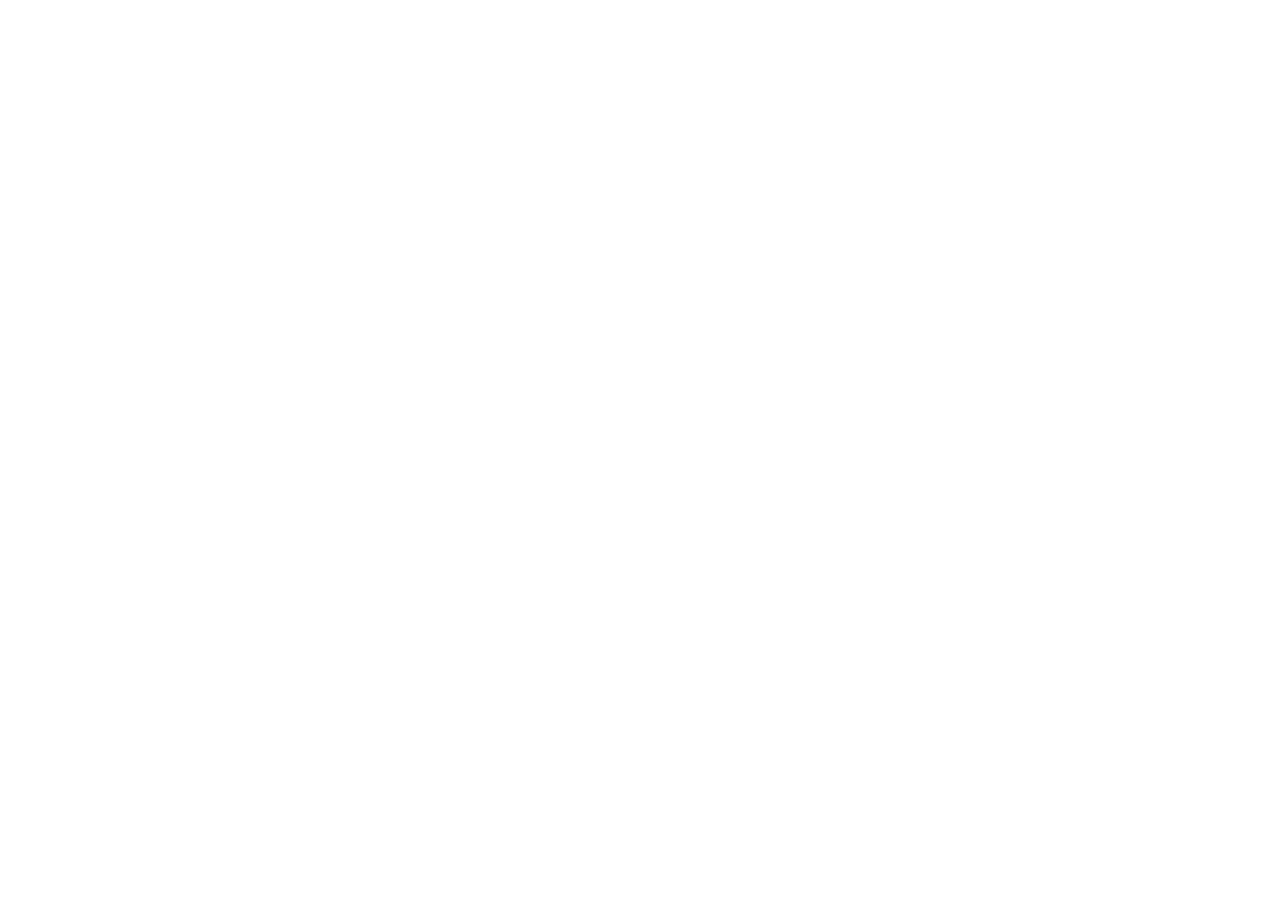
==== careers.html @ c2012ba5 "finished stylist page." ====
<!DOCTYPE html>
<html lang="en">
<head>
    <meta charset="UTF-8">
    <meta name="viewport" content="width=device-width, initial-scale=1, minimum-scale=1" />
    <link rel="stylesheet" href="https://maxcdn.bootstrapcdn.com/bootstrap/4.0.0/css/bootstrap.min.css">
    <script src="https://ajax.googleapis.com/ajax/libs/jquery/3.4.1/jquery.min.js"></script>
    <link rel="stylesheet" href="https://stackpath.bootstrapcdn.com/bootstrap/4.4.1/css/bootstrap.min.css"
        integrity="sha384-Vkoo8x4CGsO3+Hhxv8T/Q5PaXtkKtu6ug5TOeNV6gBiFeWPGFN9MuhOf23Q9Ifjh" crossorigin="anonymous">
    <link rel="stylesheet" href="https://stackpath.bootstrapcdn.com/font-awesome/4.7.0/css/font-awesome.min.css">
    <link href="https://fonts.googleapis.com/css?family=Montserrat&display=swap" rel="stylesheet">
    <link href="https://fonts.googleapis.com/css?family=Lora&display=swap" rel="stylesheet">
    <link href="https://fonts.googleapis.com/css?family=Karla&display=swap" rel="stylesheet">
    <link rel="stylesheet" href="style.css" type="text/css">
    <title>Hair Elegance</title>
</head>
<body>
    <script src="https://ajax.googleapis.com/ajax/libs/jquery/3.4.1/jquery.min.js"></script>
    <script src="https://cdnjs.cloudflare.com/ajax/libs/popper.js/1.14.7/umd/popper.min.js"
        integrity="sha384-UO2eT0CpHqdSJQ6hJty5KVphtPhzWj9WO1clHTMGa3JDZwrnQq4sF86dIHNDz0W1"
        crossorigin="anonymous"></script>
    <script src="https://stackpath.bootstrapcdn.com/bootstrap/4.3.1/js/bootstrap.min.js"
        integrity="sha384-JjSmVgyd0p3pXB1rRibZUAYoIIy6OrQ6VrjIEaFf/nJGzIxFDsf4x0xIM+B07jRM"
        crossorigin="anonymous"></script>
</body>
</html>
---- style.css ----
/* ------ LANDING PAGE INDEX HTML NAVBAR ------*/
/* .homepagelanding{
    height: 100vh;
    background: linear-gradient(rgba(44, 31, 31, 0.6), rgba(21, 21, 21, 0.9)), url('./images/salonimage.jpg');
    background-repeat: no-repeat;
    background-attachment: fixed;
    background-position: center;
    color: #FCFFFC;
    border-bottom: 4px solid #2b2724;
    border-top: 4px solid #2b2724;
    margin-bottom: 0;
} */

.homepagelanding{
    background: linear-gradient(rgba(44, 31, 31, 0.6), rgba(21, 21, 21, 0.9)), url('./images/salonimage.jpg');
    background-position: center;
    border-bottom: 4px solid #2b2724;
    border-top: 4px solid #2b2724;
}

.invisible{
    opacity: 0%;
}

#navbarhomescreen{
    position: relative;
    z-index: 100;
    padding: 0;
  }

.fixed-top{
    background-color:#2b2724;
    padding-bottom: 0;
}

.navigationlinks{
    text-align: center;
    font-size: 17px;
}

.centernavbuttons{
    position: relative;
    right: 58px;
    font-family: 'Montserrat', sans-serif;
}

.navbutton{
    color: #c2bbbb !important;
}

.navbuttonactive{
    color: #f0e9e9 !important;
    opacity: 100%;
}

.navbar-toggler{
    border-color: #f0e9e9;
    outline: none !important;
    border: none !important;
}

.collapsedcolor{
    background-color: #f0e9e9 !important;
}

.hairelegance {
    font-family: 'Montserrat', sans-serif;
    font-size: 16px;
    color: #f0e9e9 !important;
}

.sheers{
    transform: rotate(-36deg);
    /* position: relative;
    top: -10px; */
}

.landingmessage h1{
    /* font-family: 'Montserrat', sans-serif;
    font-size: 16px;
    font-weight: bold;
    position: relative;
    bottom:40px; */
    font-size: 16px;
    position: relative;
    bottom:32px;
    color: #f0e9e9;
    font-family: 'Montserrat', sans-serif;
}

.landingmessage h2{
    /* font-family: 'Montserrat', sans-serif;
    font-size: 36px;
    position: relative;
    top: 70px;
    letter-spacing: 8px;
    word-spacing: 8px; */
    color: #f0e9e9;
    font-family: 'Montserrat', sans-serif;
    letter-spacing: 8px;
    word-spacing: 8px;
    font-size: 36px;
}

#h2bottom {
    position: relative;
    bottom: 200px !important
}

.learnMoreButton{
    /* position: relative;
    top: 260px !important;
    width: 140px;
    letter-spacing: 1px; */
    margin-bottom: 70px;
}

/* ------ ABOUT US ------*/

.aboutContainer{
    background-color: #d7d2cf;
    padding-bottom: 30px;
}

.aboutus{
    /* font-family: 'Lora', serif; */
    /* font-family: 'Karla', sans-serif; */
    font-family: 'Montserrat', sans-serif;
}
/* ------ STYLIST SECTION ------*/
.stylistContainer{
    background-color: #0d0d0d;
    font-family: 'Montserrat', sans-serif;
    color: #9e9b98;
}

.stylistButton{
    font-size: 12px;
    color: #9e9b98;
    border-color: #9e9b98;
    margin-bottom: 40px;
}

.stylistText{
    text-align: center;
    position: relative;
    top: 45%;
    left: 30%;
    transform: translate(-50%, 20%);
    padding-bottom: 50px;
}

.locationContainer{
    padding-bottom: 40px;
}
.location{
    position: relative;
    top: 50px;
}


/* ------ SERVICES SECTION ------*/
.servicesContainer{
    background: linear-gradient(rgba(44, 31, 31, 0.6), rgba(21, 21, 21, 0.9)), url('./images/background.jpg');
    background-position: center;
    color: #f0e9e9;
    font-family: 'Montserrat', sans-serif;
}

.serviceText{
    position: relative;
    top:20px;
}
/* ------ FOOTER ------*/
.footerdiv{
    background-color: #2b2724 !important;
    color: #f0e9e9 !important;
    text-align: center;
}
/* ------ STYLIST PAGE ------*/
.stylistPageContainer{
    background-image: url(images/binding_dark.png);
    text-align: center;
    background-repeat: repeat;
    color: #f0e9e9;
}

.stylistPageContainer h5 {
    position: relative;
    top: 10px;
}

.stylistPageContainer a button{
    position: relative;
    bottom: 15px;
    padding: 3px 7px 3px 7px;
}

.brownbackgroundbar{
    width: 100%;
    height: 40px;
    background-color:#2b2724;
    padding-bottom: 0;
    position: absolute;
}

.brownbackground{
    background-color:#2b2724;
}

.instagram{
    color: black;
    text-decoration: none;
    text-decoration: underline !important;
}

.instatext{
    text-decoration: underline;
    position: relative;
    bottom: 4px;
    left: 3px;
}

.modal-content{
    background-color: #f0e9e9;
}
/* ------ MEDIA QUIERIES ------*/

@media (max-width: 991px) { 
    .stylistText{
        text-align: center;
        position: relative;
        top: 45%;
        left: 50%;
        transform: translate(-50%, 20%);
    }

    .centernavbuttons{
        position: relative;
        right: 0px;
        font-family: 'Montserrat', sans-serif;
    }

    .landingmessage{
        position: relative;
        bottom: 80px;
    }

    .landingContents{
        position: relative;
        bottom: 80px;
    }
    .locationText{
        text-align: center;
    }
}

@media (max-width: 768px) { 

    .centernavbuttons{
        position: relative;
        right: 0px;
        font-family: 'Montserrat', sans-serif;
    }

    .landingmessage{
        position: relative;
        bottom: 80px;
    }

    .landingContents{
        position: relative;
        bottom: 80px;
    }
    .servicesContainer{
        background-image: url(images/dark_wood.png);
        text-align: center;
        background-repeat: repeat;
    }
    .map-responsive{
        overflow:hidden;
        padding-bottom:56.25%;
        position:relative;
        height:0;
    }
    .map-responsive iframe{
        left:0;
        top:0;
        height:100%;
        width:100%;
        position:absolute;
    }
}
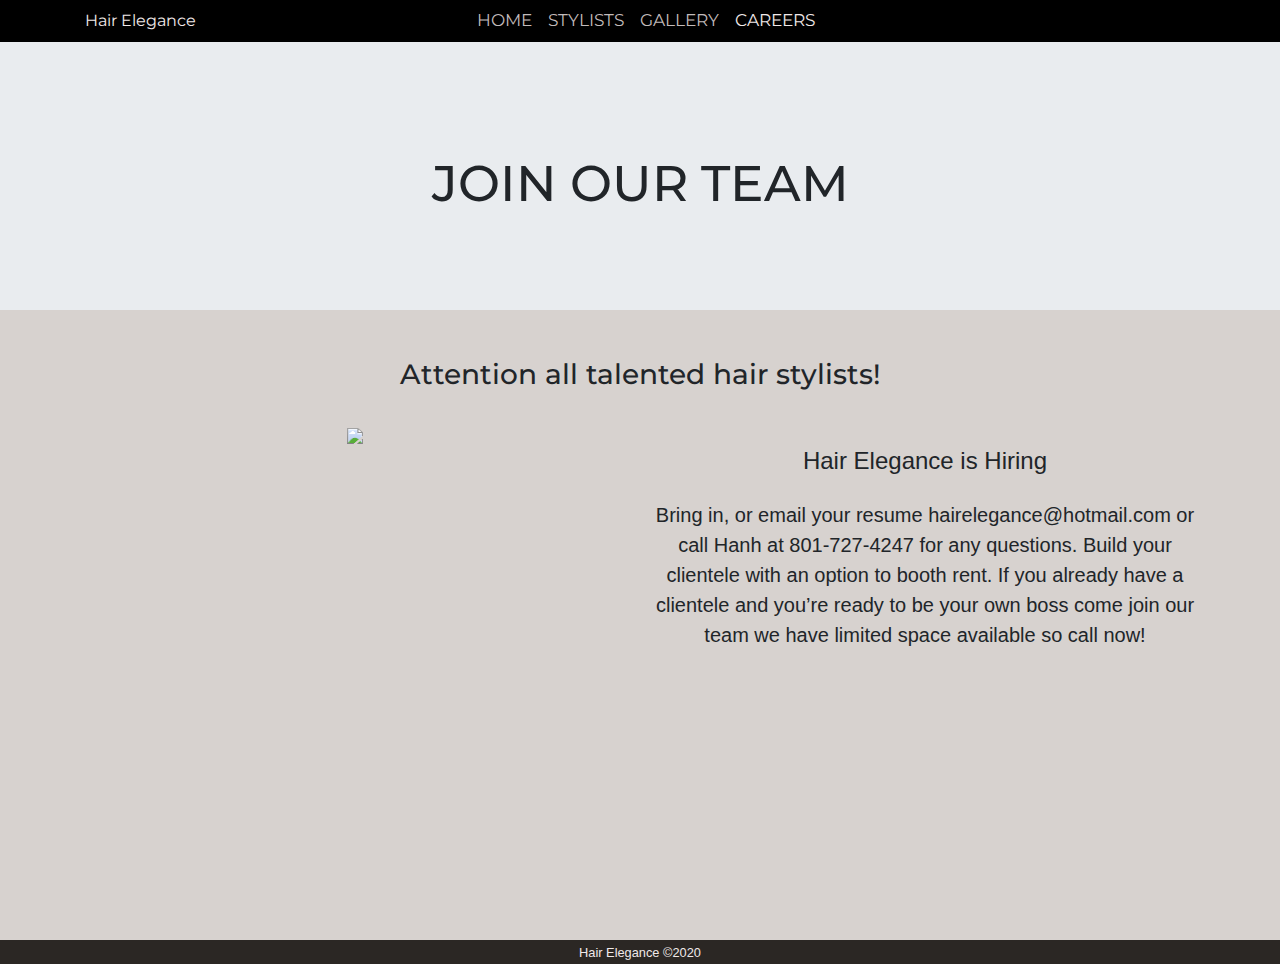
==== commit 2cc4fc22: "updated website" ====
--- a/careers.html
+++ b/careers.html
@@ -12,9 +12,68 @@
     <link href="https://fonts.googleapis.com/css?family=Lora&display=swap" rel="stylesheet">
     <link href="https://fonts.googleapis.com/css?family=Karla&display=swap" rel="stylesheet">
     <link rel="stylesheet" href="style.css" type="text/css">
-    <title>Hair Elegance</title>
+    <title>Hair Elegance | South Jordan Hair Salon</title>
 </head>
 <body>
+
+    <div class="galleryPageContainer" id="top">
+        <div class="container">
+            <div class="nav-section">
+                <nav class="navbar navbar-expand-md navbar-light" id="navbarhomescreen">
+                    <a class="navbar-brand hairelegance" href="index.html">Hair Elegance</a>
+                    <button class="navbar-toggler" type="button" data-toggle="collapse" data-target="#navbarNav"
+                        aria-controls="navbarNav" aria-expanded="false" aria-label="Toggle navigation">
+                        <span class="navbar-toggler-icon">
+                            <i class="fa fa-bars" style="color:#f0e9e9; font-size:28px;"></i>
+                        </span>
+                    </button>
+                    <div class="collapse navbar-collapse" id="navbarNav">
+                        <ul class="navbar-nav navigationlinks mx-auto centernavbuttons">
+                            <li class="nav-item active">
+                                <a class="nav-link navbutton" href="index.html">HOME <span
+                                        class="sr-only">(current)</span></a>
+                            </li>
+                            <li class="nav-item">
+                                <a class="nav-link navbutton" href="stylists.html">STYLISTS</a>
+                            </li>
+                            <li class="nav-item">
+                                <a class="nav-link navbutton" href="gallery.html">GALLERY</a>
+                            </li>
+                            <li class="nav-item">
+                                <a class="nav-link navbuttonactive" href="careers.html">CAREERS</a>
+                            </li>
+                        </ul>
+                </nav>
+            </div>
+        </div>
+    </div>
+    <div class="jumbotron jumbotron-fluid mb-0">
+        <div class="container">
+            <h3 class="jointeam text-center pt-5 pb-4">JOIN OUR TEAM</h3>
+        </div>
+    </div>
+
+    <div class="aboutContainer" id="about">
+        <div class="container">
+            <h3 class="aboutus text-center pt-5 pb-4">Attention all talented hair stylists!</h3>
+            <div class="row">
+                <div class="col-xs-12 col-sm-12 col-md-12 col-lg-6 col-xl-6 text-center pb-5">
+                    <img src="./images/teamimage.png" style="width: 100%; height:auto;">
+                </div>
+                <div class="col-xs-12 col-sm-12 col-md-12 col-lg-6 col-xl-6">
+                    <h4 class="text-center mb-4 mt-4">Hair Elegance is Hiring</h4>
+                    <p class="hiringtext text-center">Bring in, or email your resume hairelegance@hotmail.com or call Hanh at 801-727-4247 for any questions. Build your clientele with an option to booth rent. If you already have a clientele and you’re ready to be your own boss come join our team we have limited space available so call now!</p>
+                </div>
+            </div>
+        </div>
+    </div>
+
+    <div class="footerdiv">
+        <div className="copyright col-xs-12 col-sm-12 col-md-12 col-lg-12 col-xl-12 center">
+            <small class='footertext'>Hair Elegance </small><small class='footertext'>&copy;2020</small>
+        </div>
+    </div>
+
     <script src="https://ajax.googleapis.com/ajax/libs/jquery/3.4.1/jquery.min.js"></script>
     <script src="https://cdnjs.cloudflare.com/ajax/libs/popper.js/1.14.7/umd/popper.min.js"
         integrity="sha384-UO2eT0CpHqdSJQ6hJty5KVphtPhzWj9WO1clHTMGa3JDZwrnQq4sF86dIHNDz0W1"
--- a/style.css
+++ b/style.css
@@ -11,283 +11,335 @@
     margin-bottom: 0;
 } */
 
-.homepagelanding{
-    background: linear-gradient(rgba(44, 31, 31, 0.6), rgba(21, 21, 21, 0.9)), url('./images/salonimage.jpg');
-    background-position: center;
-    border-bottom: 4px solid #2b2724;
-    border-top: 4px solid #2b2724;
-}
-
-.invisible{
-    opacity: 0%;
-}
-
-#navbarhomescreen{
-    position: relative;
-    z-index: 100;
-    padding: 0;
-  }
-
-.fixed-top{
-    background-color:#2b2724;
-    padding-bottom: 0;
-}
-
-.navigationlinks{
-    text-align: center;
-    font-size: 17px;
-}
-
-.centernavbuttons{
-    position: relative;
-    right: 58px;
-    font-family: 'Montserrat', sans-serif;
-}
-
-.navbutton{
-    color: #c2bbbb !important;
-}
-
-.navbuttonactive{
-    color: #f0e9e9 !important;
-    opacity: 100%;
-}
-
-.navbar-toggler{
-    border-color: #f0e9e9;
-    outline: none !important;
-    border: none !important;
-}
-
-.collapsedcolor{
-    background-color: #f0e9e9 !important;
+.homepagelanding {
+  background: linear-gradient(rgba(44, 31, 31, 0.6), rgba(21, 21, 21, 0.9)),
+    url("./images/salonimage.jpg");
+  background-position: center;
+  border-bottom: 4px solid #2b2724;
+  border-top: 4px solid #2b2724;
+}
+
+.topContainer {
+  min-height: 480px;
+}
+
+.invisible {
+  opacity: 0%;
+}
+
+#navbarhomescreen {
+  position: relative;
+  z-index: 100;
+  padding: 0;
+}
+
+.fixed-top {
+  background-color: #2b2724;
+  padding-bottom: 0;
+}
+
+.navigationlinks {
+  text-align: center;
+  font-size: 17px;
+}
+
+.centernavbuttons {
+  position: relative;
+  right: 58px;
+  font-family: "Montserrat", sans-serif;
+}
+
+.navbutton {
+  color: #c2bbbb !important;
+}
+
+.navbuttonactive {
+  color: #f0e9e9 !important;
+  opacity: 100%;
+}
+
+.navbar-toggler {
+  border-color: #f0e9e9;
+  outline: none !important;
+  border: none !important;
+}
+
+.collapsedcolor {
+  background-color: #f0e9e9 !important;
 }
 
 .hairelegance {
-    font-family: 'Montserrat', sans-serif;
-    font-size: 16px;
-    color: #f0e9e9 !important;
-}
-
-.sheers{
-    transform: rotate(-36deg);
-    /* position: relative;
+  font-family: "Montserrat", sans-serif;
+  font-size: 16px;
+  color: #f0e9e9 !important;
+}
+
+.sheers {
+  transform: rotate(-36deg);
+  /* position: relative;
     top: -10px; */
 }
 
-.landingmessage h1{
-    /* font-family: 'Montserrat', sans-serif;
+.landingmessage h1 {
+  /* font-family: 'Montserrat', sans-serif;
     font-size: 16px;
     font-weight: bold;
     position: relative;
     bottom:40px; */
-    font-size: 16px;
-    position: relative;
-    bottom:32px;
-    color: #f0e9e9;
-    font-family: 'Montserrat', sans-serif;
-}
-
-.landingmessage h2{
-    /* font-family: 'Montserrat', sans-serif;
+  font-size: 16px;
+  position: relative;
+  bottom: 32px;
+  color: #f0e9e9;
+  font-family: "Montserrat", sans-serif;
+}
+
+.landingmessage h2 {
+  /* font-family: 'Montserrat', sans-serif;
     font-size: 36px;
     position: relative;
     top: 70px;
     letter-spacing: 8px;
     word-spacing: 8px; */
-    color: #f0e9e9;
-    font-family: 'Montserrat', sans-serif;
-    letter-spacing: 8px;
-    word-spacing: 8px;
-    font-size: 36px;
+  color: #f0e9e9;
+  font-family: "Montserrat", sans-serif;
+  letter-spacing: 8px;
+  word-spacing: 8px;
+  font-size: 36px;
 }
 
 #h2bottom {
-    position: relative;
-    bottom: 200px !important
-}
-
-.learnMoreButton{
-    /* position: relative;
+  position: relative;
+  bottom: 200px !important;
+}
+
+.learnMoreButton {
+  /* position: relative;
     top: 260px !important;
     width: 140px;
     letter-spacing: 1px; */
-    margin-bottom: 70px;
+  margin-bottom: 70px;
+}
+
+.tanWords {
+  color: #d7d2cf;
+  font-size: 1px;
+}
+
+.covidButton {
+  color: white !important;
+  border-color: white !important;
+}
+.covidButton:hover {
+  background-color: none !important;
 }
 
 /* ------ ABOUT US ------*/
 
-.aboutContainer{
-    background-color: #d7d2cf;
-    padding-bottom: 30px;
-}
-
-.aboutus{
-    /* font-family: 'Lora', serif; */
-    /* font-family: 'Karla', sans-serif; */
-    font-family: 'Montserrat', sans-serif;
+.aboutContainer {
+  background-color: #d7d2cf;
+  padding-bottom: 30px;
+  min-height: 70vh;
+}
+
+.aboutus {
+  /* font-family: 'Lora', serif; */
+  /* font-family: 'Karla', sans-serif; */
+  font-family: "Montserrat", sans-serif;
 }
 /* ------ STYLIST SECTION ------*/
-.stylistContainer{
-    background-color: #0d0d0d;
-    font-family: 'Montserrat', sans-serif;
-    color: #9e9b98;
-}
-
-.stylistButton{
-    font-size: 12px;
-    color: #9e9b98;
-    border-color: #9e9b98;
-    margin-bottom: 40px;
-}
-
-.stylistText{
+.stylistContainer {
+  background-color: #0d0d0d;
+  font-family: "Montserrat", sans-serif;
+  color: #9e9b98;
+}
+
+.stylistButton {
+  font-size: 12px;
+  color: #9e9b98;
+  border-color: #9e9b98;
+  margin-bottom: 40px;
+}
+
+.stylistText {
+  text-align: center;
+  position: relative;
+  top: 45%;
+  left: 30%;
+  transform: translate(-50%, 20%);
+  padding-bottom: 50px;
+}
+
+.locationContainer {
+  padding-bottom: 40px;
+}
+.location {
+  position: relative;
+  top: 50px;
+}
+
+/* ------ SERVICES SECTION ------*/
+.servicesContainer {
+  background-image: url(images/dark_wood.png);
+  background-position: center;
+  color: #f0e9e9;
+  font-family: "Montserrat", sans-serif;
+}
+
+.serviceText {
+  position: relative;
+  top: 20px;
+}
+/* ------ FOOTER ------*/
+.footerdiv {
+  background-color: #2b2724 !important;
+  color: #f0e9e9 !important;
+  text-align: center;
+}
+/* ------ STYLIST PAGE ------*/
+.stylistPageContainer {
+  background-image: url(images/binding_dark.png);
+  text-align: center;
+  background-repeat: repeat;
+  color: #f0e9e9;
+}
+
+.stylistPageContainer h5 {
+  position: relative;
+  top: 10px;
+}
+
+.stylistPageContainer a button {
+  position: relative;
+  bottom: 15px;
+  padding: 3px 7px 3px 7px;
+}
+
+.brownbackgroundbar {
+  width: 100%;
+  height: 40px;
+  background-color: #2b2724;
+  padding-bottom: 0;
+  position: absolute;
+}
+
+.brownbackground {
+  background-color: #2b2724;
+}
+
+.instagram {
+  color: black;
+  text-decoration: none;
+  text-decoration: underline !important;
+}
+
+.instatext {
+  text-decoration: underline;
+  position: relative;
+  bottom: 4px;
+  left: 3px;
+}
+
+.modal-content {
+  background-color: #f0e9e9;
+}
+/*------GALLERY------*/
+.galleryPageContainer {
+  background-color: black;
+}
+.btn:focus,
+.btn:active,
+button:focus,
+button:active {
+  outline: none !important;
+  box-shadow: none !important;
+}
+
+#image-gallery .modal-footer {
+  display: block;
+}
+
+.thumb {
+  margin-top: 15px;
+  margin-bottom: 15px;
+}
+
+.entireGal {
+  background-color: #f0e9e9;
+}
+
+/*------CAREERS------*/
+.jointeam {
+  font-family: "Montserrat", sans-serif;
+  font-size: 50px;
+}
+
+.hiringtext {
+  font-size: 20px;
+}
+
+/* ------ MEDIA QUIERIES ------*/
+
+@media (max-width: 991px) {
+  .stylistText {
     text-align: center;
     position: relative;
     top: 45%;
-    left: 30%;
+    left: 50%;
     transform: translate(-50%, 20%);
-    padding-bottom: 50px;
-}
-
-.locationContainer{
-    padding-bottom: 40px;
-}
-.location{
-    position: relative;
-    top: 50px;
-}
-
-
-/* ------ SERVICES SECTION ------*/
-.servicesContainer{
-    background: linear-gradient(rgba(44, 31, 31, 0.6), rgba(21, 21, 21, 0.9)), url('./images/background.jpg');
-    background-position: center;
-    color: #f0e9e9;
-    font-family: 'Montserrat', sans-serif;
-}
-
-.serviceText{
-    position: relative;
-    top:20px;
-}
-/* ------ FOOTER ------*/
-.footerdiv{
-    background-color: #2b2724 !important;
-    color: #f0e9e9 !important;
+  }
+
+  .centernavbuttons {
+    position: relative;
+    right: 0px;
+    font-family: "Montserrat", sans-serif;
+  }
+
+  .landingmessage {
+    position: relative;
+    bottom: 80px;
+  }
+
+  .landingContents {
+    position: relative;
+    bottom: 80px;
+  }
+  .locationText {
     text-align: center;
-}
-/* ------ STYLIST PAGE ------*/
-.stylistPageContainer{
-    background-image: url(images/binding_dark.png);
+  }
+}
+
+@media (max-width: 768px) {
+  .centernavbuttons {
+    position: relative;
+    right: 0px;
+    font-family: "Montserrat", sans-serif;
+  }
+
+  .landingmessage {
+    position: relative;
+    bottom: 80px;
+  }
+
+  .landingContents {
+    position: relative;
+    bottom: 80px;
+  }
+  .servicesContainer {
+    background-image: url(images/dark_wood.png);
     text-align: center;
     background-repeat: repeat;
-    color: #f0e9e9;
-}
-
-.stylistPageContainer h5 {
-    position: relative;
-    top: 10px;
-}
-
-.stylistPageContainer a button{
-    position: relative;
-    bottom: 15px;
-    padding: 3px 7px 3px 7px;
-}
-
-.brownbackgroundbar{
+  }
+  .map-responsive {
+    overflow: hidden;
+    padding-bottom: 56.25%;
+    position: relative;
+    height: 0;
+  }
+  .map-responsive iframe {
+    left: 0;
+    top: 0;
+    height: 100%;
     width: 100%;
-    height: 40px;
-    background-color:#2b2724;
-    padding-bottom: 0;
     position: absolute;
-}
-
-.brownbackground{
-    background-color:#2b2724;
-}
-
-.instagram{
-    color: black;
-    text-decoration: none;
-    text-decoration: underline !important;
-}
-
-.instatext{
-    text-decoration: underline;
-    position: relative;
-    bottom: 4px;
-    left: 3px;
-}
-
-.modal-content{
-    background-color: #f0e9e9;
-}
-/* ------ MEDIA QUIERIES ------*/
-
-@media (max-width: 991px) { 
-    .stylistText{
-        text-align: center;
-        position: relative;
-        top: 45%;
-        left: 50%;
-        transform: translate(-50%, 20%);
-    }
-
-    .centernavbuttons{
-        position: relative;
-        right: 0px;
-        font-family: 'Montserrat', sans-serif;
-    }
-
-    .landingmessage{
-        position: relative;
-        bottom: 80px;
-    }
-
-    .landingContents{
-        position: relative;
-        bottom: 80px;
-    }
-    .locationText{
-        text-align: center;
-    }
-}
-
-@media (max-width: 768px) { 
-
-    .centernavbuttons{
-        position: relative;
-        right: 0px;
-        font-family: 'Montserrat', sans-serif;
-    }
-
-    .landingmessage{
-        position: relative;
-        bottom: 80px;
-    }
-
-    .landingContents{
-        position: relative;
-        bottom: 80px;
-    }
-    .servicesContainer{
-        background-image: url(images/dark_wood.png);
-        text-align: center;
-        background-repeat: repeat;
-    }
-    .map-responsive{
-        overflow:hidden;
-        padding-bottom:56.25%;
-        position:relative;
-        height:0;
-    }
-    .map-responsive iframe{
-        left:0;
-        top:0;
-        height:100%;
-        width:100%;
-        position:absolute;
-    }
-}
+  }
+}
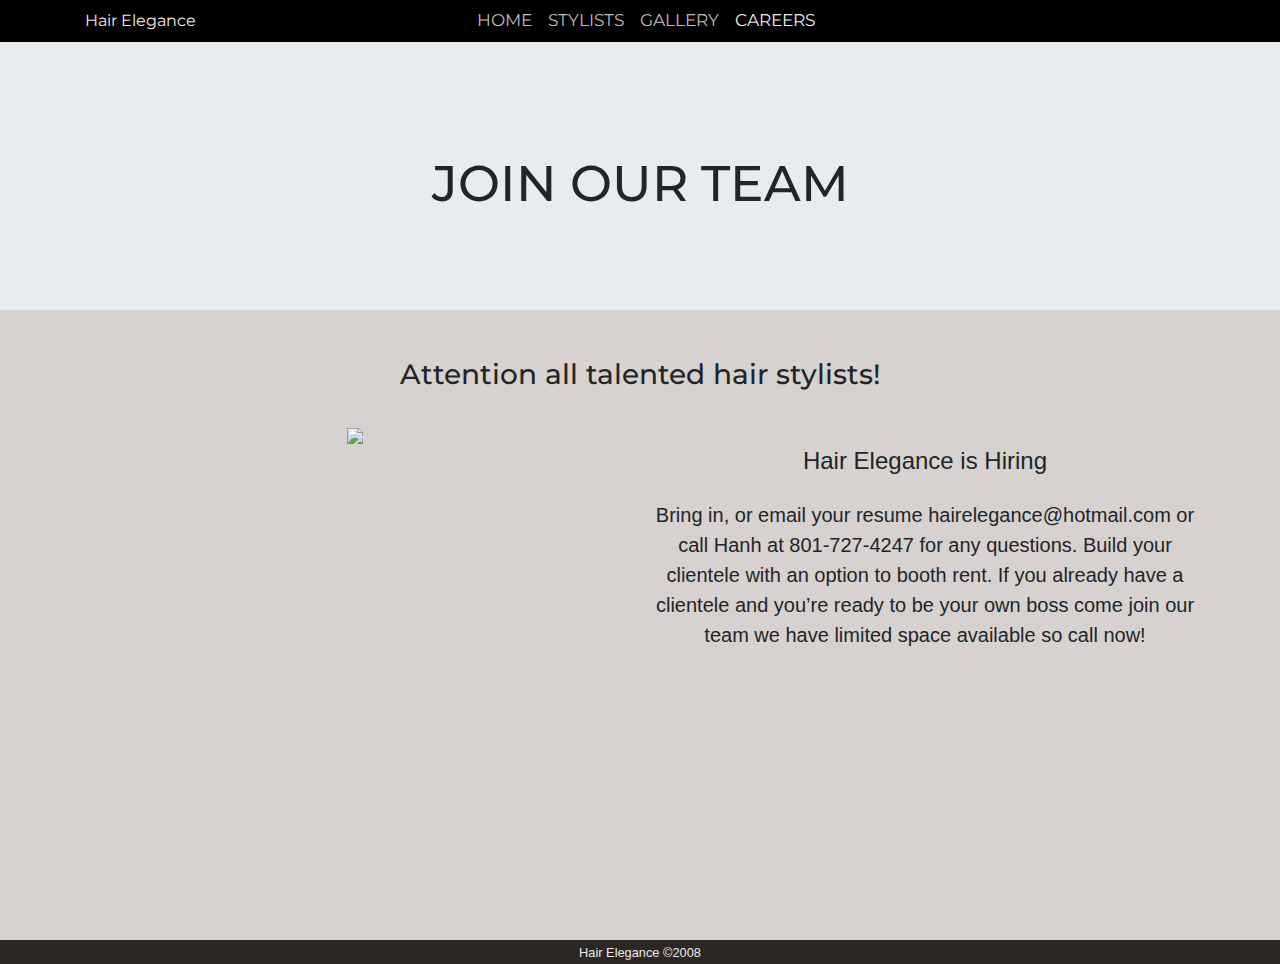
==== commit bea71c21: "added grace." ====
--- a/careers.html
+++ b/careers.html
@@ -70,7 +70,7 @@
 
     <div class="footerdiv">
         <div className="copyright col-xs-12 col-sm-12 col-md-12 col-lg-12 col-xl-12 center">
-            <small class='footertext'>Hair Elegance </small><small class='footertext'>&copy;2020</small>
+            <small class='footertext'>Hair Elegance </small><small class='footertext'>&copy;2008</small>
         </div>
     </div>
 
--- a/style.css
+++ b/style.css
@@ -183,6 +183,7 @@
   background-position: center;
   color: #f0e9e9;
   font-family: "Montserrat", sans-serif;
+  text-align: center;
 }
 
 .serviceText {
